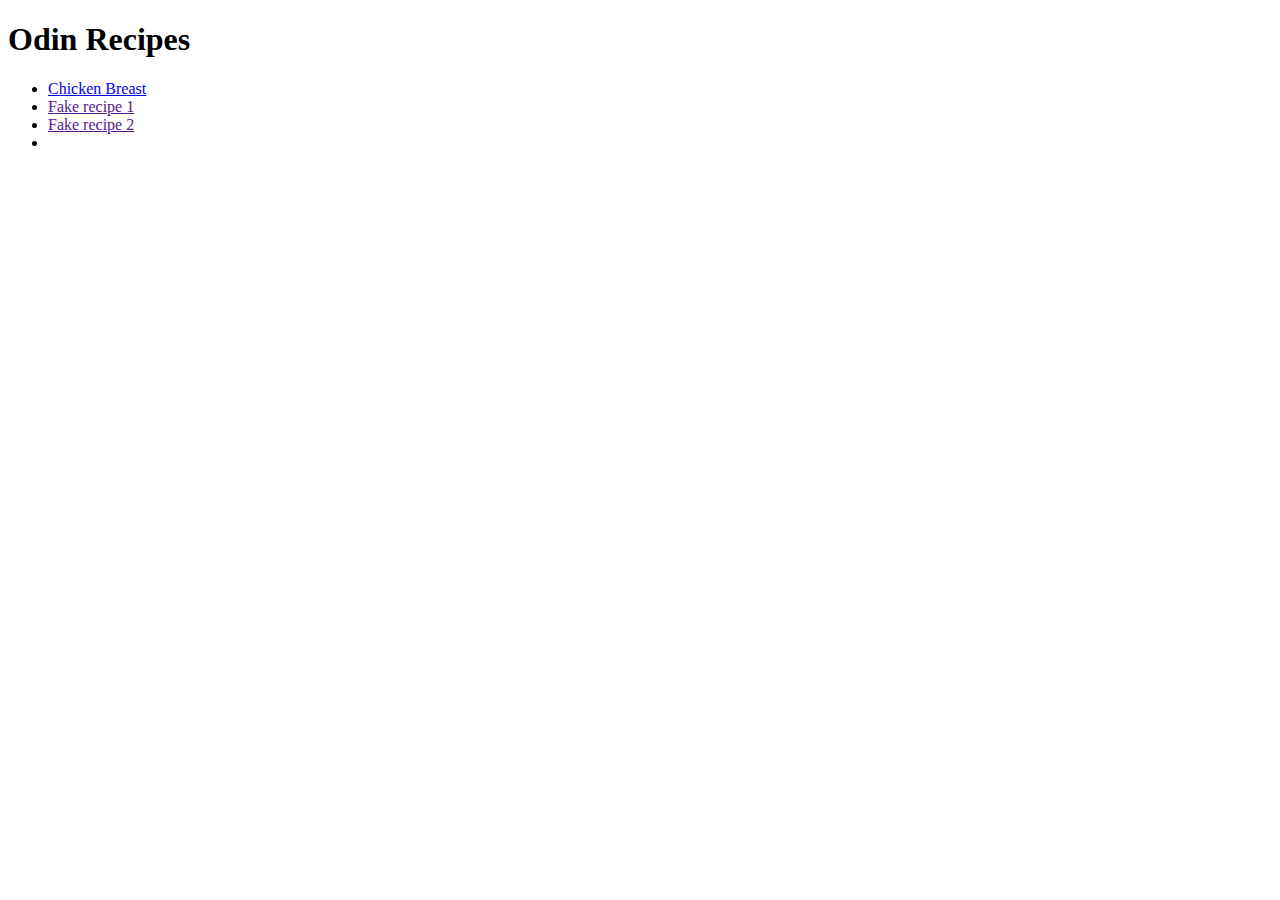
==== index.html @ ecad385f "add webpage basic html and one link to recipe still missing 2 recipe" ====
<!DOCTYPE html>
<html lang="en">
<head>
    <meta charset="UTF-8">
    <meta name="viewport" content="width=device-width, initial-scale=1.0">
    <title>Document</title>
</head>
<body>
    <h1>Odin Recipes</h1>
    <ul>
        <li><a href="./chicken.html">Chicken Breast</a></li>
        <li><a href="">Fake recipe 1</a></li>
        <li><a href="">Fake recipe 2</a></li>
        <li></li>
    </ul>
</body>
</html>
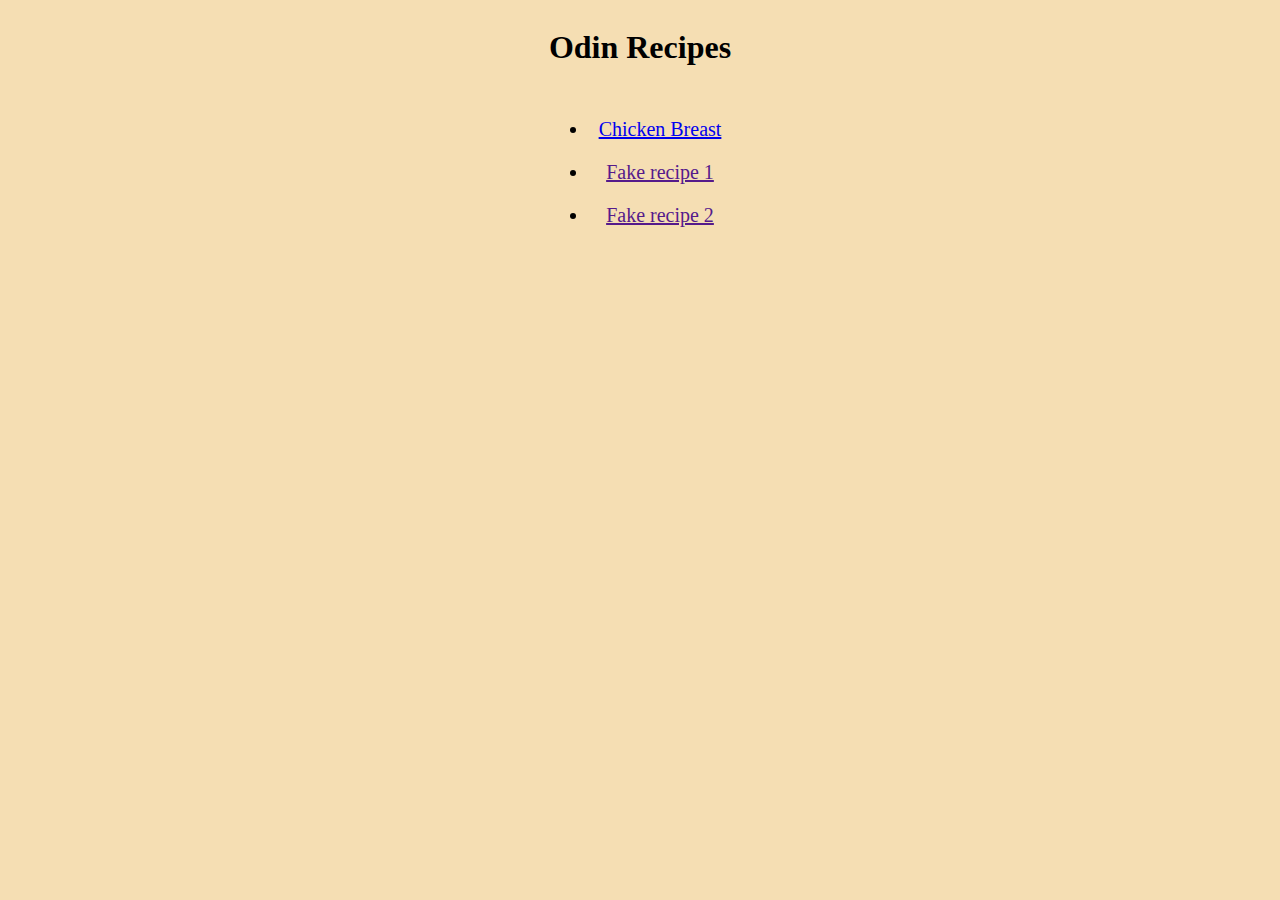
==== commit 82c4de6b: "add basic css" ====
--- a/index.html
+++ b/index.html
@@ -1,17 +1,19 @@
 <!DOCTYPE html>
 <html lang="en">
 <head>
+    <link rel="stylesheet" href="./styles.css">
     <meta charset="UTF-8">
     <meta name="viewport" content="width=device-width, initial-scale=1.0">
     <title>Document</title>
 </head>
 <body>
     <h1>Odin Recipes</h1>
-    <ul>
-        <li><a href="./chicken.html">Chicken Breast</a></li>
-        <li><a href="">Fake recipe 1</a></li>
-        <li><a href="">Fake recipe 2</a></li>
-        <li></li>
-    </ul>
+    <div>
+        <ul>
+            <li><a href="./chicken.html">Chicken Breast</a></li>
+            <li><a href="">Fake recipe 1</a></li>
+            <li><a href="">Fake recipe 2</a></li>
+        </ul>
+    </div>
 </body>
 </html>--- a/styles.css
+++ b/styles.css
@@ -0,0 +1,15 @@
+*{
+    background-color: wheat;
+    text-align: center;
+    align-content: center;
+}
+
+ul{
+    display: inline-block;
+
+    font-size: 20px;
+}
+li{
+    color:black;
+    padding: 10px;
+}